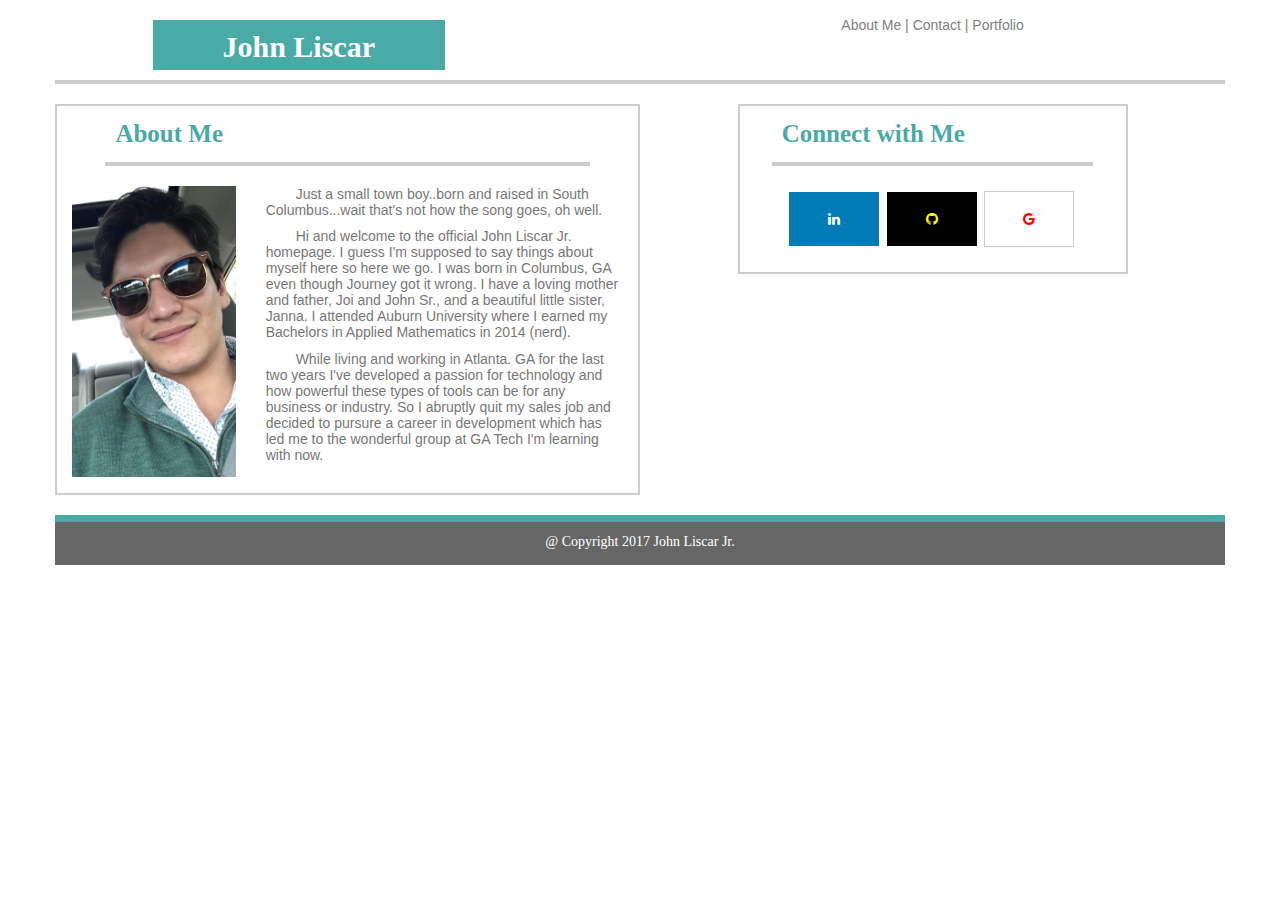
==== index.html @ b04f465e "boostrap-hw" ====
<!DOCTYPE html>
<html>
<head>
	<title>John Liscar Jr. - Home Page</title>
	<link rel="stylesheet" href="https://maxcdn.bootstrapcdn.com/bootstrap/3.3.7/css/bootstrap.min.css" integrity="sha384-BVYiiSIFeK1dGmJRAkycuHAHRg32OmUcww7on3RYdg4Va+PmSTsz/K68vbdEjh4u" crossorigin="anonymous">
	<link rel="stylesheet" href="reset.css">
	<link rel="stylesheet" type="text/css" href="css/style.css">
	<!-- Add icon library -->
	<link rel="stylesheet" href="https://cdnjs.cloudflare.com/ajax/libs/font-awesome/4.7.0/css/font-awesome.min.css">
</head>
<body>
	<div class="container">
		<header class="row header">
			<h1 class="col-xs-12 col-md-3 col-md-offset-1">John Liscar</h1>
			<nav class="col-xs-12 col-md-4 col-md-offset-3">
				<a href="index.html" />About Me</a>
				|
				<a href="contact.html" />Contact</a>
				|
				<a href="portfolio.html" />Portfolio</a>
			</nav>
		</header>
		<br>
		<div class="row">
			<div class="col-xs-12 col-md-6 Main">
				<div class="row">
					<div class="col-xs-12 col-md-10 col-md-offset-1 body-title">About Me</div>
				</div>
				<br>
				<div class="row">
					<img class="col-xs-12 col-md-4 bio-image" src="assets/images/selfie.jpg" alt="Pic of me" />
					<div class="col-xs-12 col-md-8">
							<p>
								Just a small town boy..born and raised in South Columbus...wait that's not how the song goes, oh well.
							</p>
							<p> 
								Hi and welcome to the official John Liscar Jr. homepage. I guess I'm supposed to say things about myself here so here we go. I was born in Columbus, GA even though Journey got it wrong. I have a loving mother and father, Joi and John Sr., and a beautiful little sister, Janna. I attended Auburn University where I earned my Bachelors in Applied Mathematics in 2014 (nerd). 
							</p>
							<p>
								While living and working in Atlanta. GA for the last two years I've developed a passion for technology and how powerful these types of tools can be for any business or industry. So I abruptly quit my sales job and decided to pursure a career in development which has led me to the wonderful group at GA Tech I'm learning with now.
							</p>
							<br>
					</div>
				</div>
			</div>
			<div class="col-xs-12 col-md-4 col-md-offset-1 Connect">
				<div class="row">
					<div class="col-xs-12 col-md-10 col-md-offset-1 connect-title"> Connect with Me </div>
				</div>
				<br>
				<div class="row">
					<div class="col-xs-12 col-md-10 col-md-offset-1 social-links">
						<a href="https://www.linkedin.com/in/john-liscar-b87a94124/" class="fa fa-linkedin"></a>
      					<a href="https://github.com/jliscar6591" class="fa fa-github"></a>
      					<a href="https://google.com" class="fa fa-google"></a>
      				</div>
      			</div>
      			<br>
			</div>
		</div>
		<br>
		<footer class="row">
			<div class="col-xs-12 col-md-12">@ Copyright 2017 John Liscar Jr.</div>
		</footer>
	</div>



</body>
</html>
---- css/style.css ----
a {
  text-decoration:none;
  color: grey;
} 
a:hover {
  color: #4aaaa5 ;
}
p {
  color: #777777;
  text-indent: 30px;
  line-height: 115%;
}
body {
  background:url("assets/images/intersection.png");
  height:100vh;
}
header {
  background-color: #ffffff;
  border-bottom: #cccccc 4px solid;
}
h1{
  font-family: 'Georgia', Times, Times New Roman, serif;
  background-color: #4aaaa5;
  padding-top: 10px;
  height: 50px;
  text-align: center;
  color: #ffffff;
  font-size: 30px;
  font-weight: bold;
}
nav {
  height: 50px;
  text-align: center;
  color: grey;
  font-family: 'Arial', 'Helvetica Neue', Helvetica, sans-serif;
  padding: 15px;
 }
.Main {
  border: 2px solid #cccccc;
  background-color: #ffffff;
}
.body-title{
  font-size: 25px;
  padding: 10px;
  font-family: 'Georgia', Times, Times New Roman, serif;
  text-align: left;
  border-bottom: #cccccc 4px solid;
  color: #4aaaa5;
  font-weight: bold;
}
.Connect {
  border: 2px solid #cccccc;
  background-color: #ffffff;
}
.connect-title {
  font-size: 25px;
  padding: 10px;
  font-family: 'Georgia', Times, Times New Roman, serif;
  text-align: left;
  border-bottom: #cccccc 4px solid;
  color: #4aaaa5;
  font-weight: bold;
}
footer {
  height: 50px;
  padding: 10px;
  text-align: center;
  background-color: #666666;
  font-family: 'Georgia', Times, Times New Roman, serif;
  color: #ffffff;
  border-top: #4aaaa5 7px solid;
}
input[type=text], select {
    width: 100%;
    padding: 12px 20px;
    margin: 8px 0;
    display: inline-block;
    border: 1px solid #ccc;
    border-radius: 4px;
    box-sizing: border-box;
    color: grey;
}
textarea{
  width: 100%;
    padding: 12px 20px;
    margin: 8px 0;
    display: inline-block;
    border: 1px solid #ccc;
    border-radius: 4px;
    box-sizing: border-box;
    color: grey;
}
#submit_button {
  font-family: 'Arial', 'Helvetica Neue', Helvetica, sans-serif;
  background-color: #4aaaa5;
  border: none;
    color: white;
    padding: 15px 32px;
    text-align: center;
    text-decoration: none;
    display: inline-block;
    font-size: 16px;
}
label {
  color: grey;
  font-family: 'Arial', 'Helvetica Neue', Helvetica, sans-serif;
}
.Cool-cat{
  padding-top: 10px;
  padding-bottom: 10px;
  border: 2px solid #cccccc; 
}
.Flea {
  padding-top: 10px;
  padding-bottom: 10px ;
  border: 2px solid #cccccc;
}











.fa {
  	padding: 20px;
  	font-size: 100px;
  	width: 90px;
  	text-align: center;
  	text-decoration: none;
  	margin: 5px 2px;
}
.fa-linkedin {
  	background: #007bb5;
  	color: white;
}
.fa-github {
  	background: black;
  	color: yellow;
}
.fa-google {
    border: 1px solid #cccccc;
  	background: white;
  	color: red;
}
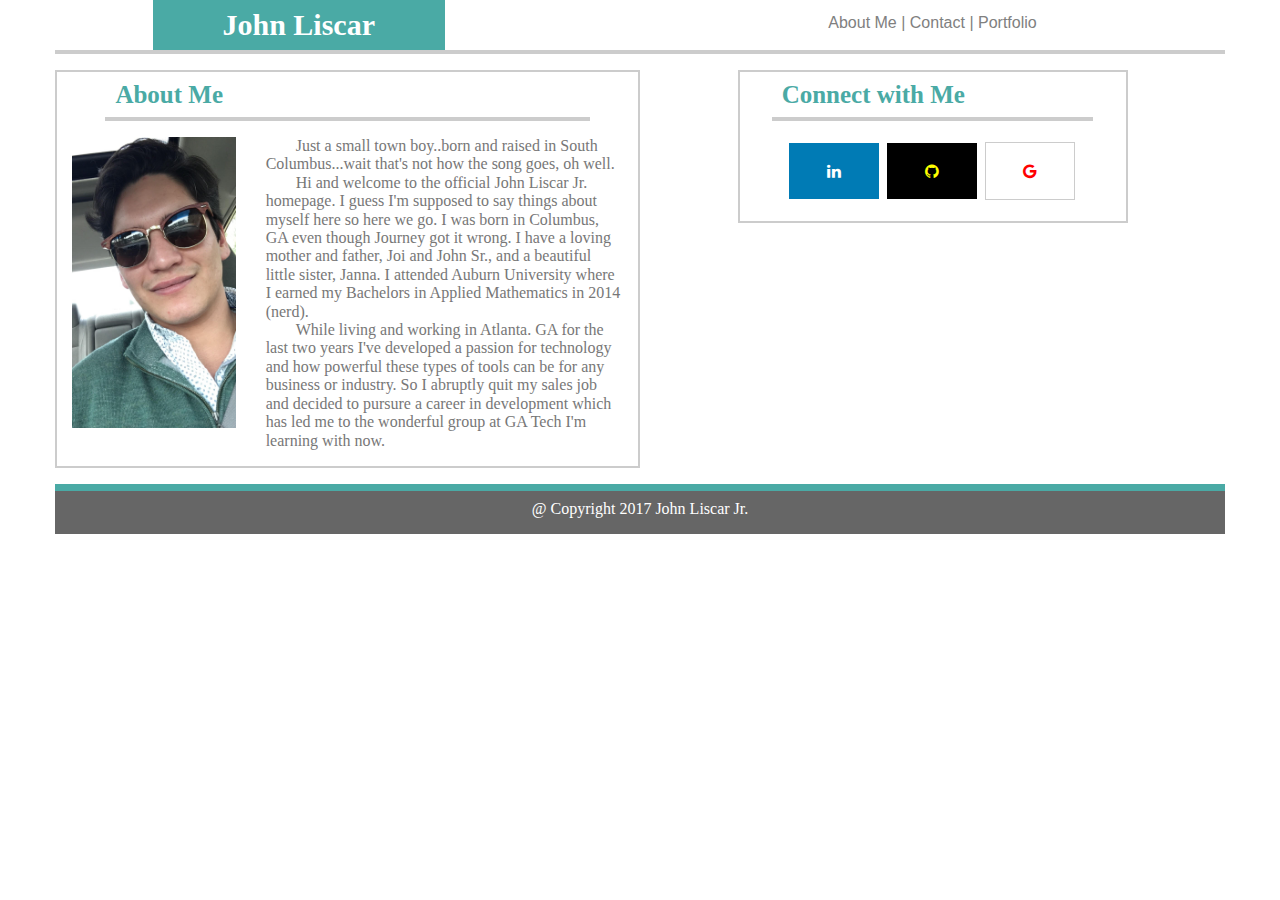
==== commit a0e633b2: "fixed link to reset.css" ====
--- a/index.html
+++ b/index.html
@@ -3,7 +3,7 @@
 <head>
 	<title>John Liscar Jr. - Home Page</title>
 	<link rel="stylesheet" href="https://maxcdn.bootstrapcdn.com/bootstrap/3.3.7/css/bootstrap.min.css" integrity="sha384-BVYiiSIFeK1dGmJRAkycuHAHRg32OmUcww7on3RYdg4Va+PmSTsz/K68vbdEjh4u" crossorigin="anonymous">
-	<link rel="stylesheet" href="reset.css">
+	<link rel="stylesheet" href="css/reset.css">
 	<link rel="stylesheet" type="text/css" href="css/style.css">
 	<!-- Add icon library -->
 	<link rel="stylesheet" href="https://cdnjs.cloudflare.com/ajax/libs/font-awesome/4.7.0/css/font-awesome.min.css">
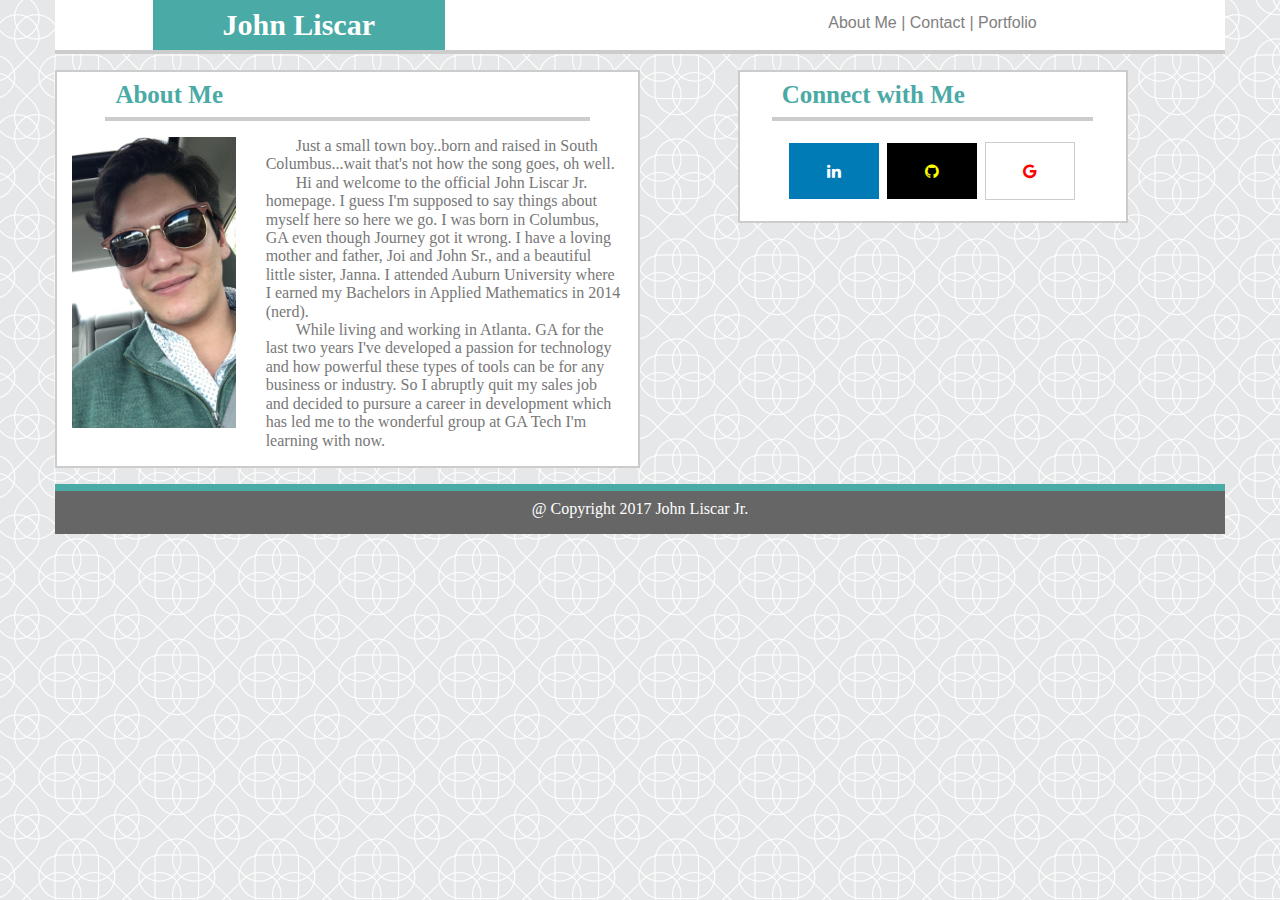
==== commit 5f60f819: "fixed size of profile picture" ====
--- a/index.html
+++ b/index.html
@@ -28,7 +28,7 @@
 				</div>
 				<br>
 				<div class="row">
-					<img class="col-xs-12 col-md-4 bio-image" src="assets/images/selfie.jpg" alt="Pic of me" />
+					<img class="col-xs-5 col-md-4 bio-image" src="assets/images/selfie.jpg" alt="Pic of me" />
 					<div class="col-xs-12 col-md-8">
 							<p>
 								Just a small town boy..born and raised in South Columbus...wait that's not how the song goes, oh well.
--- a/css/style.css
+++ b/css/style.css
@@ -11,7 +11,7 @@
   line-height: 115%;
 }
 body {
-  background:url("assets/images/intersection.png");
+  background:url("../assets/images/intersection.png");
   height:100vh;
 }
 header {
